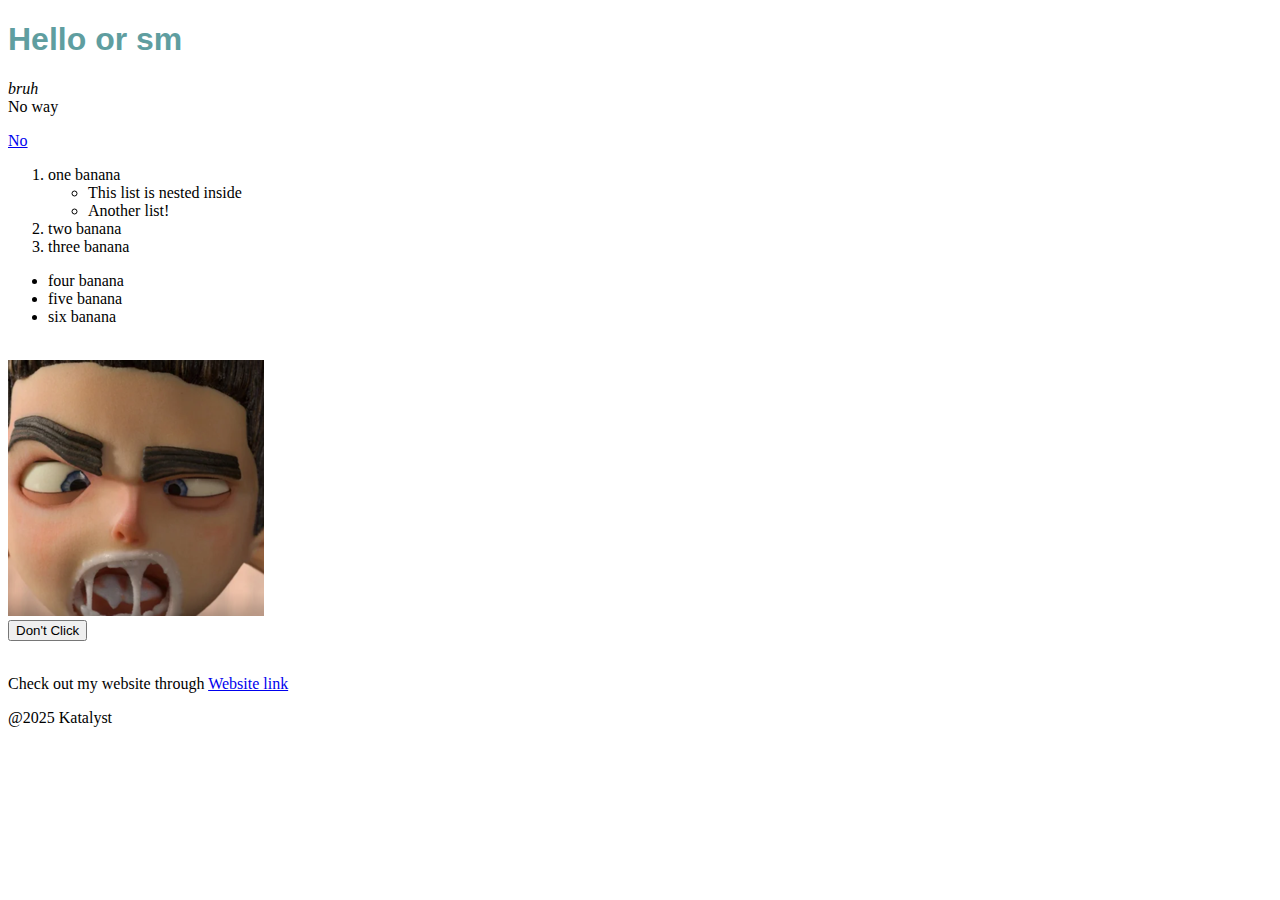
==== index.html @ 819faa16 "Initial commit" ====
<!DOCTYPE html>
<html lang="en">
<head>
  <meta charset="UTF-8">
  <meta name="viewport" content="width=device-width, initial-scale=1.0">
  <title>Document</title>
  <link rel="stylesheet" href="style.css">
</head>
<body>
  <h1>Hello or sm</h1>
  <p><i>bruh</i><br> No way</p>
  <a href="https://google.com">No</a>
  
  <!--Lists can be nested in lists:
  1. banana
        -Banana
        -two
  2. chicken
  etc.
  -->
  <ol>
    <li>one banana</li>
    <ul>
        <li>This list is nested inside</li>
        <li>Another list!</li>
    </ul>
    <li>two banana</li>
    <li>three banana</li>
  </ol>
  <ul>
    <li>four banana</li>
    <li>five banana</li>
    <li>six banana</li>
  </ul>
  <br>
  <img src="images/the.png" alt="this is lush">
  <br>
  <button>Don't Click</button>
  <br><br>

  <!--Website hypertext-->
  <p>Check out my website through <a href="https://katalyst.top">Website link</a></p>
  
  <footer>
    @2025 Katalyst
  </footer>
  <script src="script.js"></script>
</body>
</html>
---- style.css ----
h1 {
    font-family: sans-serif;
    font-size: xx-large;
    color: cadetblue;
}
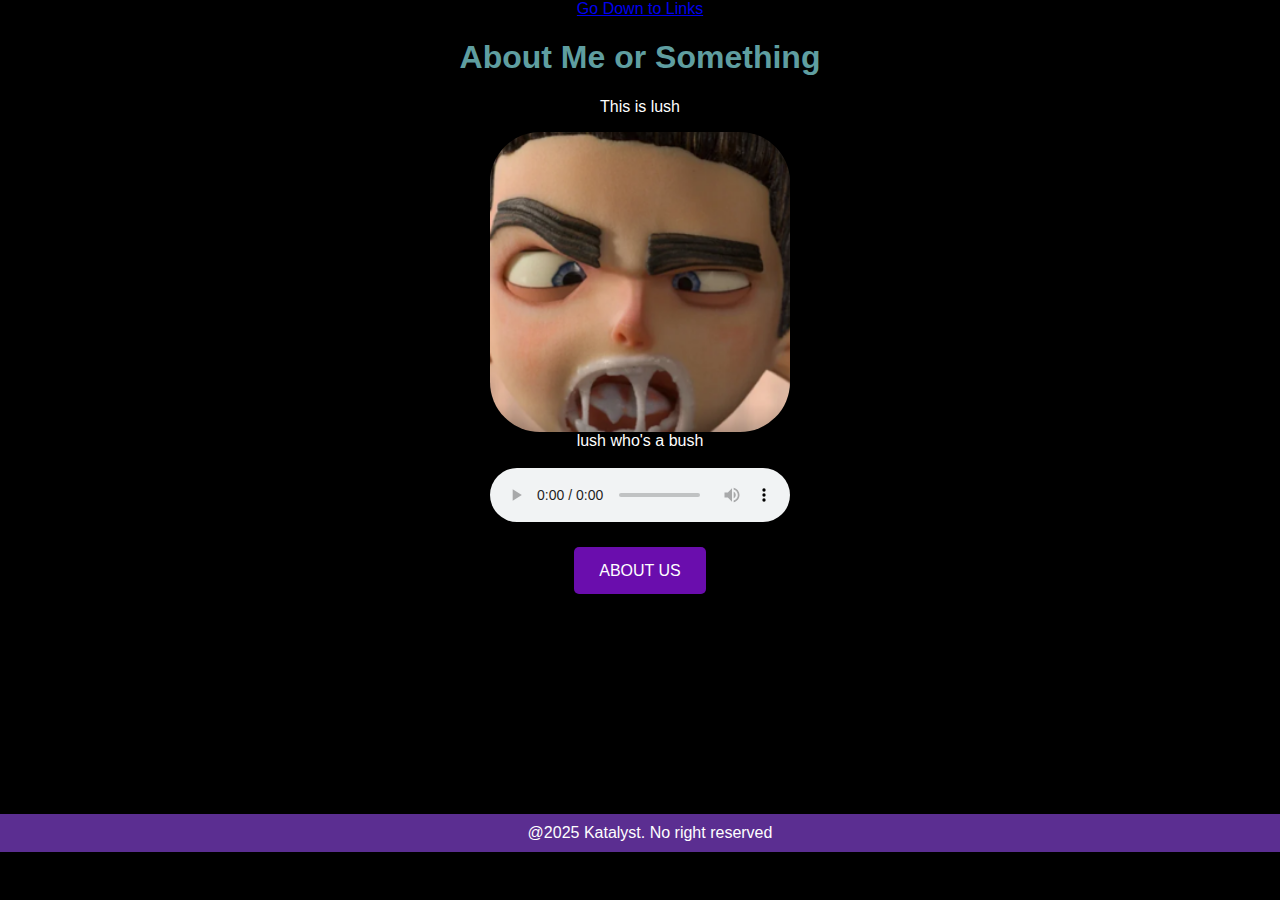
==== commit ab16ba7a: "updated the website" ====
--- a/index.html
+++ b/index.html
@@ -1,49 +1,46 @@
 <!DOCTYPE html>
 <html lang="en">
-<head>
-  <meta charset="UTF-8">
-  <meta name="viewport" content="width=device-width, initial-scale=1.0">
-  <title>Document</title>
-  <link rel="stylesheet" href="style.css">
-</head>
-<body>
-  <h1>Hello or sm</h1>
-  <p><i>bruh</i><br> No way</p>
-  <a href="https://google.com">No</a>
-  
-  <!--Lists can be nested in lists:
-  1. banana
-        -Banana
-        -two
-  2. chicken
-  etc.
-  -->
-  <ol>
-    <li>one banana</li>
-    <ul>
-        <li>This list is nested inside</li>
-        <li>Another list!</li>
-    </ul>
-    <li>two banana</li>
-    <li>three banana</li>
-  </ol>
-  <ul>
-    <li>four banana</li>
-    <li>five banana</li>
-    <li>six banana</li>
-  </ul>
-  <br>
-  <img src="images/the.png" alt="this is lush">
-  <br>
-  <button>Don't Click</button>
-  <br><br>
+  <head>
+    <meta charset="UTF-8" />
+    <meta name="viewport" content="width=device-width, initial-scale=1.0" />
+    <title>Document</title>
+    <link rel="stylesheet" href="style.css" />
+  </head>
+  <body>
+    <nav class="main-nav">
+      <a href="#test">Go Down to Links</a>
+    </nav>
 
-  <!--Website hypertext-->
-  <p>Check out my website through <a href="https://katalyst.top">Website link</a></p>
-  
-  <footer>
-    @2025 Katalyst
-  </footer>
-  <script src="script.js"></script>
-</body>
-</html>+    <div style="text-align: center">
+      <h1>About Me or Something</h1>
+
+      <p>This is lush</p>
+      <div class="image-container">
+        <img src="images/the.png" alt="this might be lush idk" />
+        <div class="footer-text">lush who's a bush</div>
+        <br />
+        <audio controls>
+          <source
+            src="audios/spotidownloader.com - stephanie - Eem Triplin.mp3"
+            type="audio/mp3"
+          />
+        </audio>
+      </div>
+    </div>
+
+    <br /><br />
+
+
+    <!--This is how videos work! Control attribute allows play/stop stuff-->
+    <div class = "categorie">
+      <a href="why.html" class="button">About Us</a>
+    </div>
+
+    <br><br><br><br><br><br><br><br><br><br><br><br><br>
+
+
+    <!--Add Heaers footers and main to organise the whole thing later-->
+    <footer class="footer-duh">@2025 Katalyst. No right reserved</footer>
+    <script src="script.js"></script>
+  </body>
+</html>
--- a/style.css
+++ b/style.css
@@ -1,5 +1,76 @@
+body {
+  font-family: Arial, sans-serif;
+  /* Simpler font */
+  background-color: #000;
+  /* Black background */
+  color: #fff;
+  margin: 0;
+  padding: 0;
+  display: flex;
+  flex-direction: column;
+  min-height: 100vh;
+}
+
 h1 {
-    font-family: sans-serif;
-    font-size: xx-large;
-    color: cadetblue;
-}+  font-family: sans-serif;
+  font-size: xx-large;
+  color: cadetblue;
+}
+
+.image-container {
+  position: relative;
+  display: inline-block;
+}
+
+.image-container img {
+  display: block;
+  width: 100%;
+  height: auto;
+  border-radius: 50px;
+}
+
+.main-nav,
+.languages,
+.categorie,
+.coding {
+  text-align: center;
+}
+
+#website-link {
+  display: block;
+  width: 100%;
+  text-align: center;
+}
+
+footer {
+  background-color: #5b2e91;
+  /* Footer color */
+  padding: 10px;
+  text-align: center;
+  width: 100%;
+  position: relative;
+  bottom: 0;
+  /* Stick to bottom */
+}
+
+
+/* Takes care of the button colours */
+.button{
+  background-color: #6a0dad;
+  /* Button color */
+  color: #fff;
+  border: none;
+  padding: 15px 25px;
+  margin: 10px;
+  font-size: 1em;
+  text-transform: uppercase;
+  border-radius: 5px;
+  /* Rounded corners */
+  text-decoration: none;
+
+}
+
+.button:hover {
+  background-color: #4b0082;
+  /* Darker shade on hover */
+}
